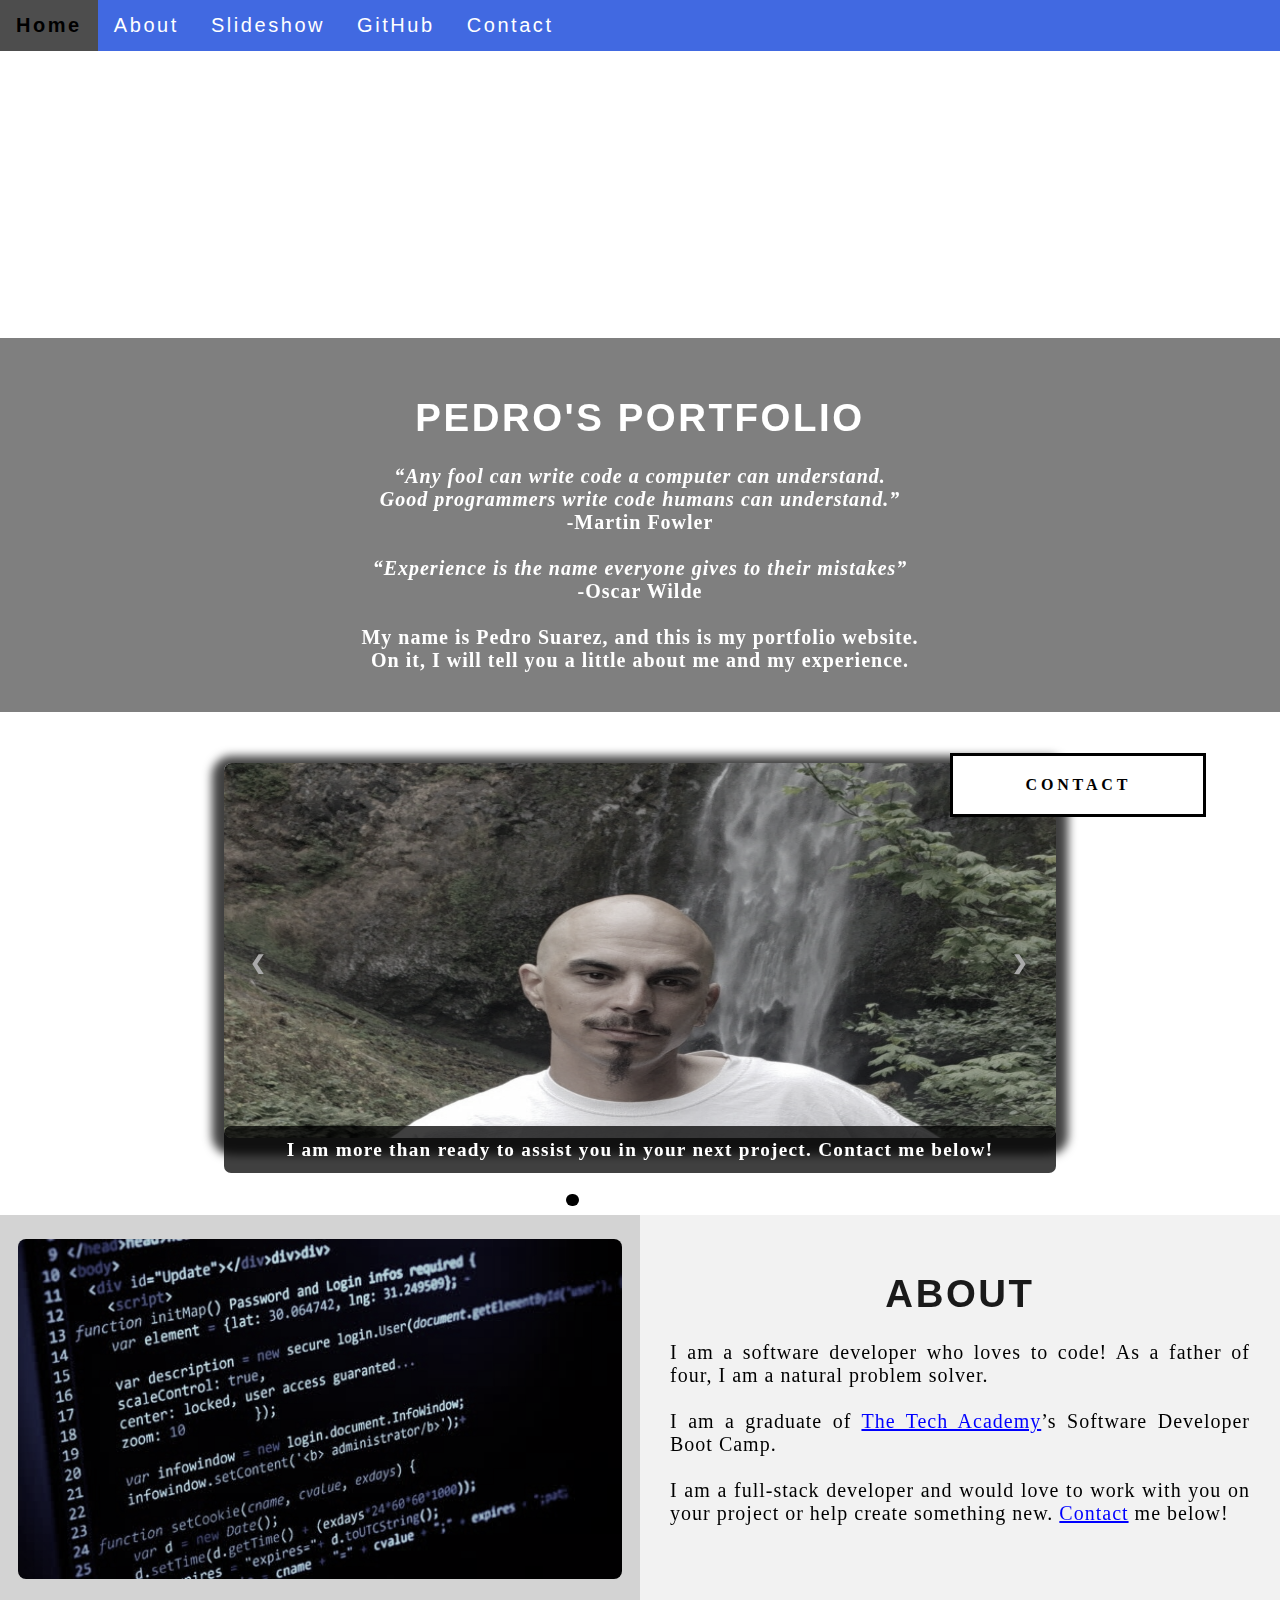
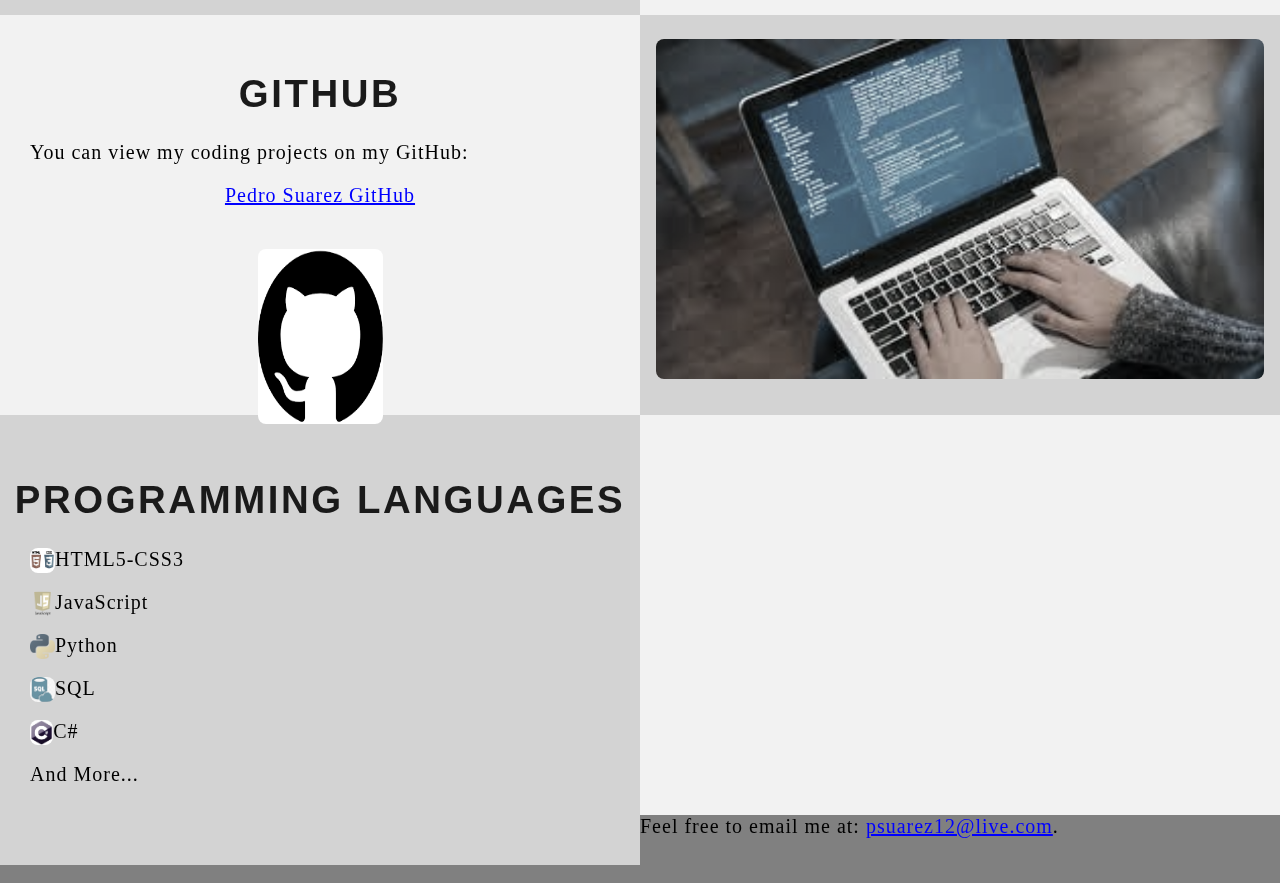
==== index.html @ dc4a6ffa "add JS to portfolio" ====
<!DOCTYPE html>

<head>
  <meta charset="utf-8">
  <title>Pedro Suarez</title>
  <meta name="Pedro Suarez">
  <link rel="stylesheet" type="text/css" href="./css/portfolio.css">
  <script src="./js/portfolio.js"></script>
  <script src="https://ajax.googleapis.com/ajax/libs/jquery/3.4.0/jquery.min.js"></script>
</head>

<body class="Background">

  <script>
    document.body.className += ' fade-out';
    $(function () {
      $('body').removeClass('fade-out');
    }
    );

  </script>

  <!-- Navbar -->
  <div class="navbar">
    <a class="active" href="#home">Home</a>
    <a href="#about" onclick="ready()">About</a>
    <a href="#slideShow">Slideshow</a>
    <a href="#github">GitHub</a>
    <a onclick="openForm()" href="#contact">Contact</a>
  </div>
  <!-- End Navbar -->

  <div class="btn cancel" onclick="closeForm()">
    <br>
    <br>

    <!-- Top of page video -->
    <div id="home">
      <video autoplay muted loop id="Matrix_letter_rain">
        <source src="./video/code.mov" type="video/mp4">
        Your browser does not support HTML5 video.
      </video>
    </div>

    <div class="Video_overlay_text">
      <h1 style="color:white;">Pedro's Portfolio</h1>
      <p>
        <strong>
          <center>
            <q>Any fool can write code a computer can understand.
              <br>Good programmers write code humans can understand.</q>
            <br>-Martin Fowler<br>
            <br>
            <q>Experience is the name everyone gives to their mistakes</q>
            <br>-Oscar Wilde<br>
            <br>
            My name is Pedro Suarez, and this is my portfolio website. <br>
            On it, I will tell you a little about me and my experience.<br>
          </center>
        </strong>
      </p>
    </div>

    <!-- Slideshow -->
    <div id="slideShow">
      <div id="Slideshow_Background">
        <div id="Slideshow_Container">

          <div class="mySlides fade">
            <div class="Slide_Number">1 / 6</div>
            <img class="Slide_Show_Images" src="./img/me.jpg" style="width:100%">
            <div class="text">I am more than ready to assist you in your next project. Contact me below!</div>
          </div>

          <div class="mySlides fade">
            <div class="Slide_Number">2 / 6</div>
            <img class="Slide_Show_Images" src="./img/full-stack.jpg" style="width:75%">
            <div class="text">I am a full-stack software developer,<br> trained in:<br>HTML, CSS, JavaScript,
              <br>SQL, Python, C#, and more...</div>
          </div>

          <div class="mySlides fade">
            <div class="Slide_Number">3 / 6</div>
            <img class="Slide_Show_Images" src="./img/jquery.jpeg" style="width:75%">
            <div class="text">JQuery</div>
          </div>

          <div class="mySlides fade">
            <div class="Slide_Number">4 / 6</div>
            <img class="Slide_Show_Images" src="./img/winning.jpg" style="width:75%">
            <div class="text">Feeling it</div>
          </div>

          <div class="mySlides fade">
            <div class="Slide_Number">5 / 6</div>
            <img class="Slide_Show_Images" src="./img/man_smashing_laptop.jpg" style="width:75%">
            <div class="text">This is what happens after you spend hours getting a program to work...<br>
              Only to find out it was a missing semicolon the whole time....</div>
          </div>

          <div class="mySlides fade">
            <div class="Slide_Number">6 / 6</div>
            <img class="Slide_Show_Images" src="./img/funny.jpeg" style="width:75%">
            <div class="text">
              <a onclick="openForm()" href="#Contact" style="color:white;">The lighter side of things.</a>
            </div>
          </div>

          <a class="Previous" onclick="plusSlides(-1)">&#10094;</a>
          <a class="Next" onclick="plusSlides(1)">&#10095;</a>

        </div>
        <br>

        <div style="text-align:center">

          <span class="dot" onclick="currentSlide(1)"></span>
          <span class="dot" onclick="currentSlide(2)"></span>
          <span class="dot" onclick="currentSlide(3)"></span>
          <span class="dot" onclick="currentSlide(4)"></span>
          <span class="dot" onclick="currentSlide(5)"></span>
          <span class="dot" onclick="currentSlide(6)"></span>

        </div>
      </div>
    </div>
    <!-- End slideshow-->

    <!-- script for slides -->
    <script>
      var slideIndex = 1;
      showSlides(slideIndex);
      function plusSlides(n) {
        showSlides(slideIndex += n);
      }
      function currentSlide(n) {
        showSlides(slideIndex = n);
      }
      function showSlides(n) {
        var i;
        var slides = document.getElementsByClassName("mySlides");
        var dots = document.getElementsByClassName("dot");
        if (n > slides.length) { slideIndex = 1 }
        if (n < 1) { slideIndex = slides.length }
        for (i = 0; i < slides.length; i++) {
          slides[i].style.display = "none";
        }
        for (i = 0; i < dots.length; i++) {
          dots[i].className = dots[i].className.replace(" active", "");
        }
        slides[slideIndex - 1].style.display = "block";
        dots[slideIndex - 1].className += " active";
      }
    </script>
    <!-- End script for slides -->

    <!-- About Left column -->
    <div class="Row" id="about">
      <div class="Column_2">
        <img src="./img/html_code.jpg" alt="Computer code">
      </div>

      <!-- Right column Info -->
      <div class="Column_1">
        <h1>About</h2>
          <p>I am a software developer who loves to code! As a father of four,
            I am a natural problem solver.
            <br><br>I am a graduate of <a href="https://www.learncodinganywhere.com" target="_blank">The Tech
              Academy</a>’s
            Software Developer Boot Camp.<br><br>I am a full-stack developer and would
            love to work with you on your project or help create something new.
            <a href="#Contact">Contact</a> me below!</p>
      </div>
    </div>
    <!-- End about -->


    <!-- GitHub Left column -->
    <div class="Row" id="github">
      <div class="Column_1">
        <h1 class="git">GitHub</h1>
        <p class="git">You can view my coding projects on my GitHub:<br>
          <center><a class="git" href="https://github.com/lilrob33" target="_blank">Pedro Suarez GitHub</a></center>
        </p class="git">
        <br>
        <img class="logo" src="./img/github.png" alt="GitHub Logo">
      </div>

      <!-- Right column -->

      <div class="Column_2">
        <img src="./img/computer.jpeg" alt="Laptop">
      </div>
    </div>
    <!-- End github -->
  </div>

  <!-- Icons -->
  <div class="Row">
    <div class="Column_3">
      <h1>Programming Languages</h1>
      <p>HTML5-CSS3<img class="icon" src="./icon/html-css.png"></p>
      <p>JavaScript<img class="icon" src="./icon/js.png"></p>
      <p>Python<img class="icon" src="./icon/python.png"></p>
      <p>SQL<img class="icon" src="./icon/sql.jpg"></p>
      <p>C#<img class="icon" src="./icon/c.jpeg"></p>
      <p>And More...</p>
    </div>
    <!-- End Icons -->

    <!-- Contact -->
    <div class="Column_1" id="contact">
      <button onclick="openForm()" class="Pop_Up_Button"> CONTACT </button>
      <div class="form-popup" id="myForm">
        <form action="https://formspree.io/xyyeelrg" method="POST" class="form-container">
          <h1>Contact</h1>
          <form action="" method="get" enctype="text/plain">
            <label>Name:</label>
            <input type="text" placeholder="Name">
            <label>Email:</label>
            <input type="text" id="Email" name="Email" placeholder="Email address">
            <label>Message:</label>
            <input type="text" id="Message" name="Message" placeholder="Message">
            <input type="submit" class="btn" value="SUBMIT">
            <button type="button" class="btn cancel" onclick="closeForm()">CLOSE</button>
          </form>
      </div>
    </div>
    <!-- End contact -->

    <!-- Footer -->
    <footer>
      <p>Feel free to email me at: <a href="mailto:psuarez12@live.com">
          psuarez12@live.com</a>.</p>
    </footer>

    </html>
---- css/portfolio.css ----
/* scroll for the page */
html {
	scroll-behavior: smooth;
  }

  /* Body */
body {
	margin: 0%;
	opacity: 1;
    transition: 3s opacity;
	letter-spacing: .2vw;
	font-family: Avant Garde, Helvetica; 
	font-size: 1.5vw;
}

/* Navbar */
.navbar {
	overflow: hidden;
	background-color: royalblue;
	position: fixed; 
	top: 0;
	width: 100%;
	z-index: 1;
	-webkit-animation: moveNav 5s;
    animation: moveNav 5s;
}

/* Navbar text */
.navbar a {
	float: left;
	display: block;
	color: white;
	padding: 14px 16px; 
	text-decoration: none;
	font-family: 'Franklin Gothic Medium', 'Arial Narrow', Arial, sans-serif;
	font-size: 20px;
	text-align: center;
	position: relative;
	-webkit-animation: movenavText 5.75s;
    animation: movenavText 5.75s;
	letter-spacing: .2vw;
}

/* Navbar animation */
@keyframes moveNav {
	from {left: -100vw;}
	to {left: 0vw;}
  }
  
  @keyframes movenavText {
	from {top: -100vw;}
	to {top: 0vw;}
  }
  
  @keyframes movevideoText {
	from {top: -100vw;}
	to {top: 0px;}
  }

/* Navbar hover effect */
.navbar a:hover {
	background-color: #4d4d4d;
	color: black;
	font-weight: bold;
	-webkit-transition-duration: 1s; 
  transition-duration: 1s;
}

/* Navbar home button */
.Navbar a.active {
	background-color: darkgray;
  }
  
/* Video */
#Matrix_letter_rain {
	position: fixed;
	right: 0;
	bottom: 0; 
	min-width: 100%; 
	z-index: -1;
}

/* Text over the video */ 
.Video_overlay_text { 
	background: rgba(0, 0, 0, 0.5);
	color: white; 
	width: 100%;
	padding: 20px;
	margin-top: 23%;
	-webkit-animation: moveNav 4s;
    animation: movevideoText 4s;
}

/* Slideshow section / container */
#Slideshow_Container {
	width: 65%;
	height: auto;
	padding-top: 4%;
	position: relative;
	margin: auto;
  }
  
  /* Images contained within slideshow */
  .Slide_Show_Images {
	vertical-align: middle;
	height: 375px;
	box-shadow: 0px 5px 10px 12px rgba(0, 0, 0, .75);
	width: auto;
	margin-bottom: 30px;
  }
  
  /* Next and previous buttons */
  .Previous, .Next {
	cursor: pointer;
	position: absolute;
	top: 50%;
	width: auto;
	padding: 2vw;
	margin-top: -0vw;
	color: darkgray;
	font-weight: bold;
	font-size: 1.5vw;
	border-radius: 0 3px 3px 0;
	user-select: none;
	transition: 0.6s ease;
  }
  
  /* Positioning the right-hand next button */
  .Next {
	right: 0;
	border-radius: 3px 0 0 3px;
  }
  
  /* Hover effect on slide show buttons */
  .Previous:hover, .Next:hover {
	background-color: rgba(0,0,0,0.8);
	color: white;
  }

  /* Slideshow text */
  .text {
	color: white;
	padding: 1vw;
	position: absolute;
	bottom: -35px;
	width: 100%;
	text-align: center;
	font-family: Perpetua, Rockwell Extra Bold;
	letter-spacing: .1vw; 
	font-size: 1.5vw;
	background-color: rgba(0,0,0,0.75);
	font-weight: bold;
	border-radius: 7px 7px 7px 7px;
  }
  
  /* Number text */
  .Slide_Number {
	color: white;
	position: absolute;
	top: 0;
	font-family: Perpetua, Rockwell Extra Bold;
	letter-spacing: .1vw; 
	font-size: 1.5vw;
	font-weight: bold;
	display: none;
	}
  
  /* The dots under the slideshow */
  .dot {
	cursor: pointer;
	height: 1vw;
	width: 1vw;
	margin: .25vw;
	background-color: white;
	border-radius: 50%;
	display: inline-block;
	transition: background-color 0.6s ease;
	position: relative;
	z-index: 1;
  }
  
  /* Hover effect for slideshow dots */ 
  .active, .dot:hover {
	background-color: black;
  }
  
  /* Fading animation for slideshow */
  .fade {
	-webkit-animation-name: fade;
	-webkit-animation-duration: 1.5s;
	animation-name: fade;
	animation-duration: 1.5s;  
  }

* { 
	box-sizing: border-box;
}

.Column_1 {
	float: left;  
	width: 50%;
	padding: 10px; 
	padding-top: 3%;
	height: 400px;
	background-color: #f2f2f2; 
}

.Column_2 {
	float: left;
	width: 50%;
	padding: 10px;
	padding-top: 1.9%;
	height: 400px;
	background-color: lightgray;
}

.Column_3 {
	float: left;
	width: 50%;
	padding: 10px;
	padding-top: 3.5%;
	height: 450px;
	background-color: lightgray;
}

.Row:after { 
	content: "";
	display: table;
	clear: both;
}

/* Heading 1 elements */
h1 {
	text-transform: uppercase;
	font-family: 'Franklin Gothic Medium', 'Arial Narrow', Arial, sans-serif;
	text-align: center;
	margin-top: 3%;
	color: #1a1a1a;
}

/* Paragraph elements */
p {
	font-family: Perpetua, Rockwell Extra Bold;
	text-align: justify;
	letter-spacing: 1px;
	font-size: 20px;
	padding-left: 20px;
	padding-right: 20px;
}

/* Center align */
center {
	font-family: Perpetua, Rockwell Extra Bold;
	text-align: center;
	letter-spacing: 1px;
	font-size: 20px;
	padding-left: 20px;
	padding-right: 20px;
}

/* Anchor elements */
a {
	color: blue;
}

/* Quotation elements */
q {
	font-style: italic;
	font-weight: bold;
}

/* Image elements */
img {
	filter: grayscale(75%);
    border-radius: 8px;
    max-width: 100%; 
    height: 340px; 
	margin-left: auto;
    margin-right: auto;
	display: block;
}

/* Logo Elements */
.logo {
    border-radius: 8px;
    width: 125px;
    height: 175px;
}

/* Icon elements */
.icon {
    float: left;
    border-radius: 8px;
    max-width: 25px;
    max-height: 25px;
}

/* Contact form */
input[type=text] { 
	width: 100%;
	padding: 12px;
    border: 1px solid #ccc;
    border-radius: 4px; 
    box-sizing: border-box;
    margin-top: 6px;
    margin-bottom: 16px;
    resize: vertical;
    font-family: Perpetua, Rockwell Extra Bold; 
}

/* Submit button */
input[type=submit] {
	background-color: black;
	color: white;
	font-weight: bold;
	padding: 12px 20px;
	border: none;
	border-radius: 4px;
	cursor: pointer;
	display: block;
	margin-left: auto;
	margin-right: auto; 
	font-family: Perpetua, Rockwell Extra Bold;
}

/* Hover effect for submit button */
input[type=submit]:hover {
	background-color: white;
	color: black;
	font-weight: bold;
	transform: scale(1.2); 
	transition: transform 1.5s;
}

/* Form elememt */
form { 
	border-radius: 5px; 
	background-color: #f2f2f2;
	padding: 20px;
	font-family: "Trebuchet MS", Optima;
}

/* Center align element hover effect */
center:hover {
	transition: transform 2s;
	transform: scale(1.2);
}

/* Paragraph element hover effect */
p:hover {
	color: #00004d;	
    transition: transform 1s;
	transform: scale(1.05);
}

/* Heading 1 element hover effect */
h1:hover {
	color: black;
	font-weight: normal;
}

/* Image element hover effects */
img:hover {
	filter: grayscale(5%);
    transition: transform 1s;
	transform: scale(1.1);
}

@keyframes movePopup {
	from {right: -40vw;}
	to {bottom: 6.5vw;}
  }
  
  /* Button used to open the contact form */
  .Pop_Up_Button {
	bottom: 6.5vw;
	font-size: 16px;
	right: 5.75vw;
	width: 20vw; 
	height: 5vw; 
	background-color: white;
	color: black;
	border: solid;
	cursor: pointer;
	position: fixed;
	-webkit-animation: movePopup 5s;
	animation: movePopup 5s;
  }
  
  /* The popup form - hidden by default */
  .form-popup {
	border: 3px solid #f0f1f0;
	z-index: 8;
	display: none;
	position: fixed;
	bottom: 30px;
	right: 6px;
  }

  /* Form styling */
.form-container {
	max-width: 49vw;
	padding: 9px;
	background-color: white;
  }

  /* Input fields */
.form-container input[type=text], .form-container input[type=password] {
	width: 100%;
	padding: .93vw;
	margin: .6vw 0 .6vw 0;
	border: none;
	background: Gainsboro;
	font-family: Helvetica, Avant Garde;
	font-size: 1vw; 
  }

  /* Submit button */
.form-container .btn {
	background-color: white;
	color: black;
	border-color: black;
	margin-bottom:1vh;
  }
  
  /* Close button */
  .form-container .cancel {
	background-color: black;
	color: white;
	border-color: gray;
	margin-left: auto;
	margin-right: auto; 
	border-radius: 4px;
  }

  /* Button styling */
button {
	font-family: "Trebuchet MS", Optima; 
	letter-spacing: .3vw; 
	font-size: 1.0vw;
	font-weight: bold;
	padding: 1.5vw 1.5vw;
	border-style: solid;
	cursor: pointer;
	width: 20%;
	height: auto;
  }
  
  /* Hover effect for buttons */
  button:hover, .form-container .btn:hover{
	color: white;
	background-color: black;
	-webkit-transition-duration: 1s; 
	transition-duration: 1s;
	border-style: solid;
	border-color: silver;
  }
  .form-container .cancel:hover{
	color: white;
	background-color: darkred;
	-webkit-transition-duration: 1s; 
	transition-duration: 1s;
	border-style: solid;
	border-color: black;
  }

/* Footer element */
footer {
	padding: 2%;
	background-color: grey;
}
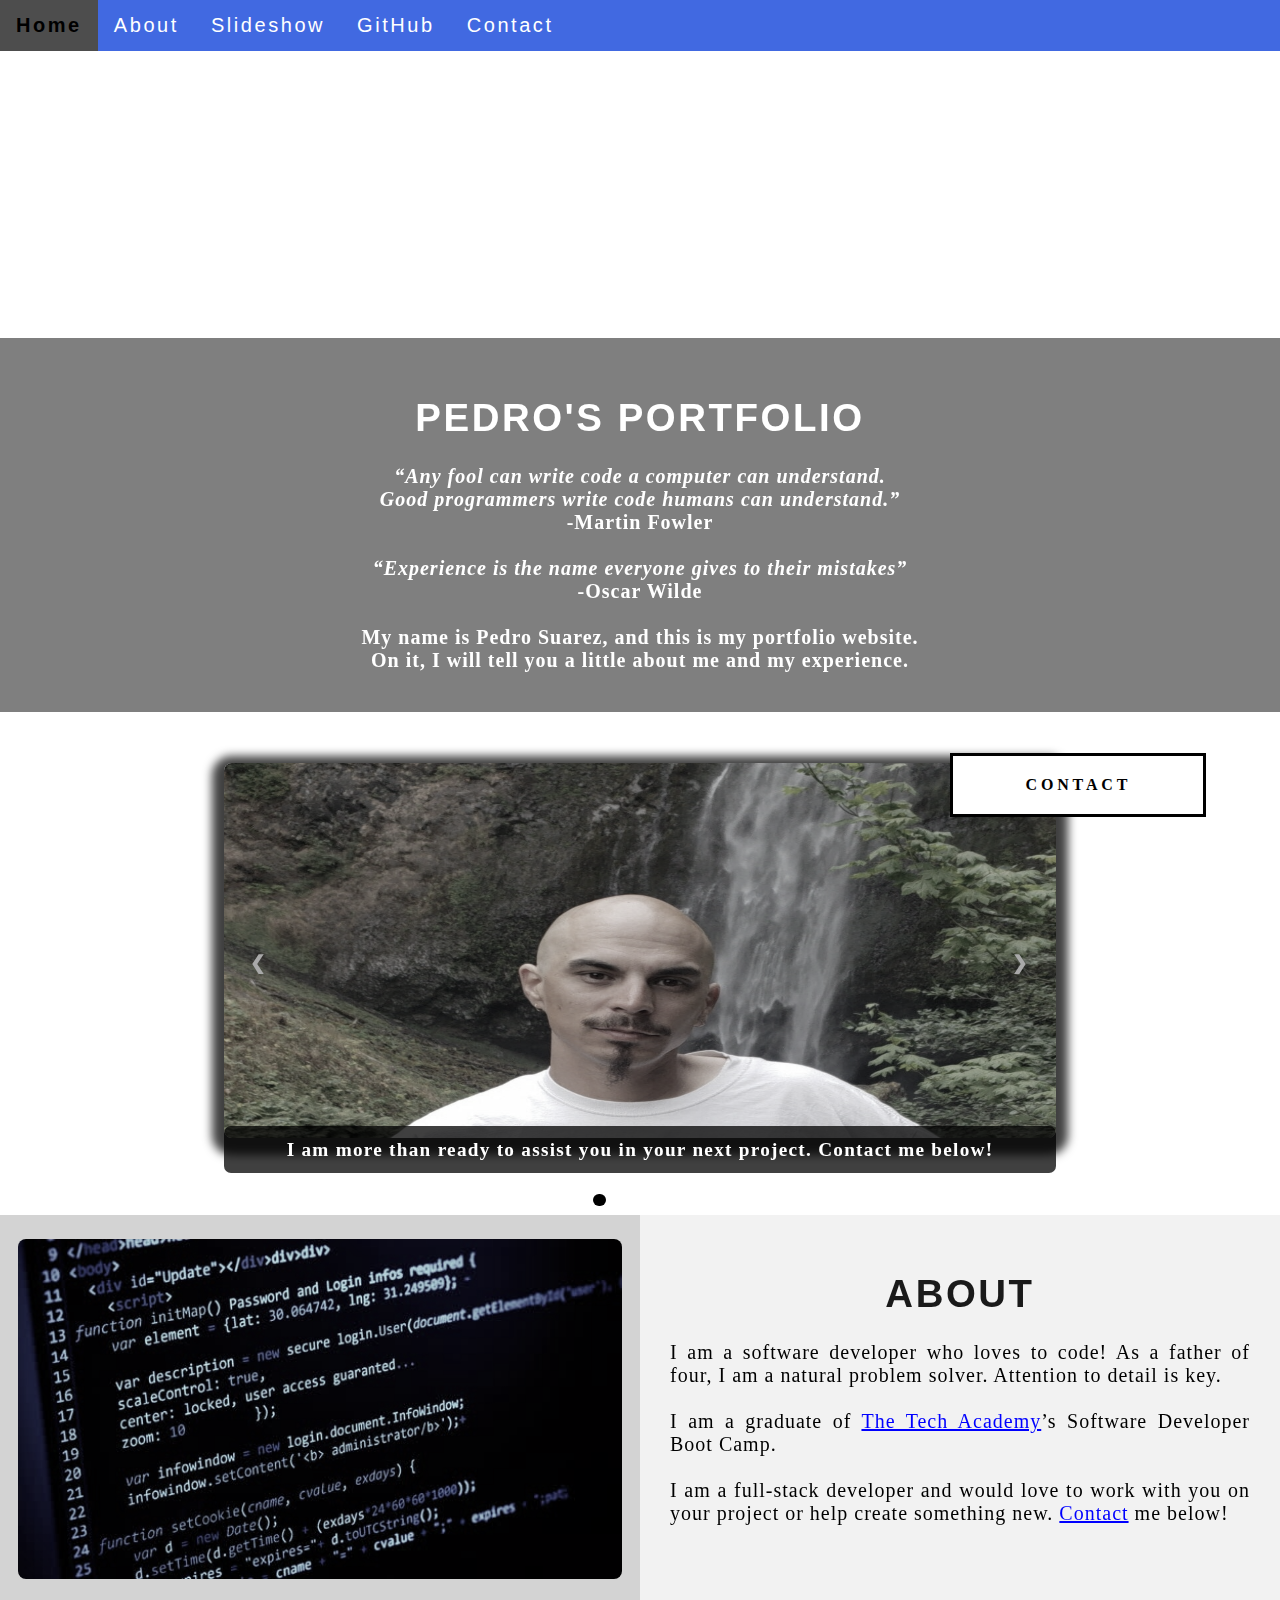
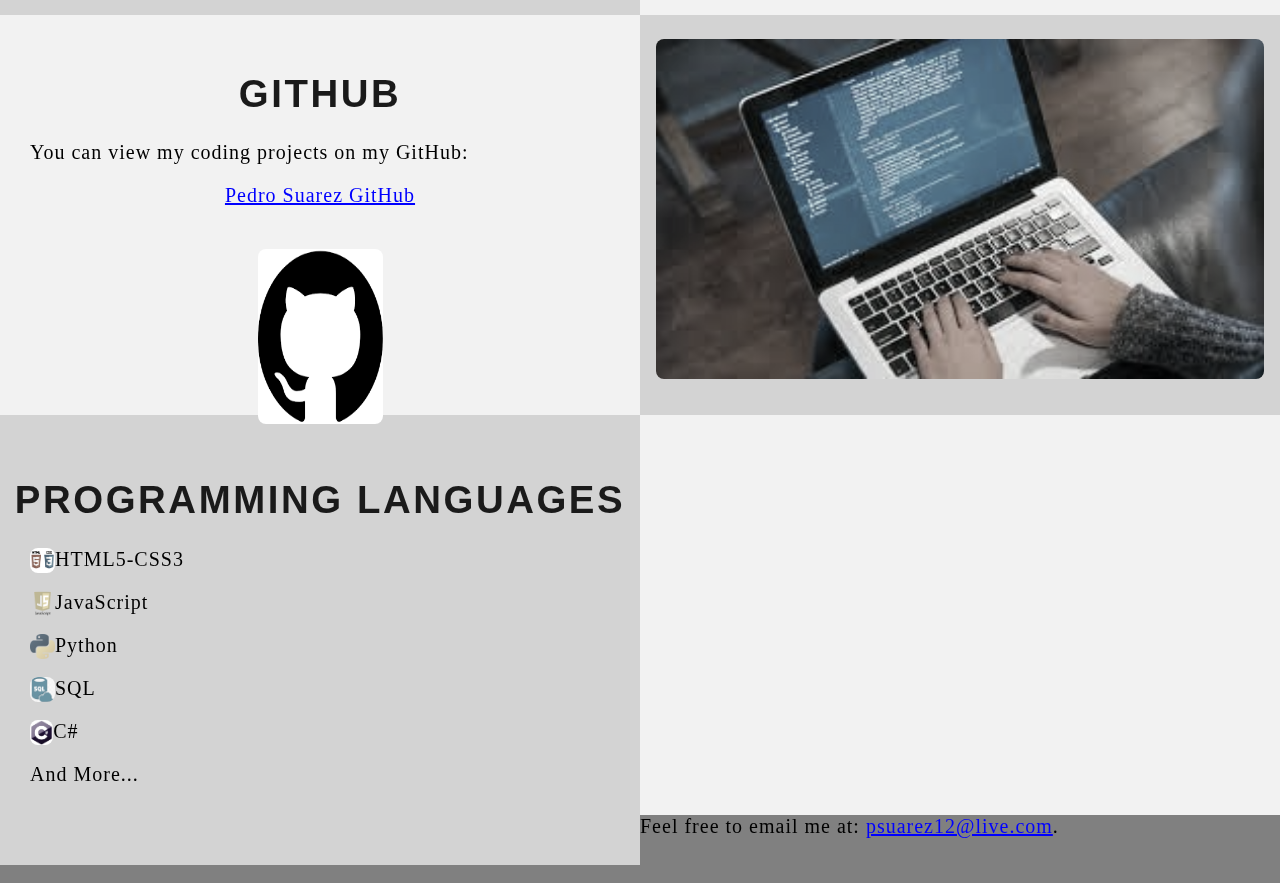
==== commit fe2b2c82: "add text to file change picture" ====
--- a/index.html
+++ b/index.html
@@ -67,43 +67,28 @@
         <div id="Slideshow_Container">
 
           <div class="mySlides fade">
-            <div class="Slide_Number">1 / 6</div>
+            <div class="Slide_Number">1 / 4</div>
             <img class="Slide_Show_Images" src="./img/me.jpg" style="width:100%">
             <div class="text">I am more than ready to assist you in your next project. Contact me below!</div>
           </div>
 
           <div class="mySlides fade">
-            <div class="Slide_Number">2 / 6</div>
+            <div class="Slide_Number">2 / 4</div>
             <img class="Slide_Show_Images" src="./img/full-stack.jpg" style="width:75%">
             <div class="text">I am a full-stack software developer,<br> trained in:<br>HTML, CSS, JavaScript,
               <br>SQL, Python, C#, and more...</div>
           </div>
 
           <div class="mySlides fade">
-            <div class="Slide_Number">3 / 6</div>
+            <div class="Slide_Number">3 / 4</div>
             <img class="Slide_Show_Images" src="./img/jquery.jpeg" style="width:75%">
             <div class="text">JQuery</div>
           </div>
 
           <div class="mySlides fade">
-            <div class="Slide_Number">4 / 6</div>
-            <img class="Slide_Show_Images" src="./img/winning.jpg" style="width:75%">
-            <div class="text">Feeling it</div>
-          </div>
-
-          <div class="mySlides fade">
-            <div class="Slide_Number">5 / 6</div>
-            <img class="Slide_Show_Images" src="./img/man_smashing_laptop.jpg" style="width:75%">
-            <div class="text">This is what happens after you spend hours getting a program to work...<br>
-              Only to find out it was a missing semicolon the whole time....</div>
-          </div>
-
-          <div class="mySlides fade">
-            <div class="Slide_Number">6 / 6</div>
-            <img class="Slide_Show_Images" src="./img/funny.jpeg" style="width:75%">
-            <div class="text">
-              <a onclick="openForm()" href="#Contact" style="color:white;">The lighter side of things.</a>
-            </div>
+            <div class="Slide_Number">4 / 4</div>
+            <img class="Slide_Show_Images" src="./img/logoAzureSql.png" style="width:75%">
+            <div class="text">SQL</div>
           </div>
 
           <a class="Previous" onclick="plusSlides(-1)">&#10094;</a>
@@ -118,8 +103,6 @@
           <span class="dot" onclick="currentSlide(2)"></span>
           <span class="dot" onclick="currentSlide(3)"></span>
           <span class="dot" onclick="currentSlide(4)"></span>
-          <span class="dot" onclick="currentSlide(5)"></span>
-          <span class="dot" onclick="currentSlide(6)"></span>
 
         </div>
       </div>
@@ -164,7 +147,7 @@
       <div class="Column_1">
         <h1>About</h2>
           <p>I am a software developer who loves to code! As a father of four,
-            I am a natural problem solver.
+            I am a natural problem solver. Attention to detail is key.
             <br><br>I am a graduate of <a href="https://www.learncodinganywhere.com" target="_blank">The Tech
               Academy</a>’s
             Software Developer Boot Camp.<br><br>I am a full-stack developer and would
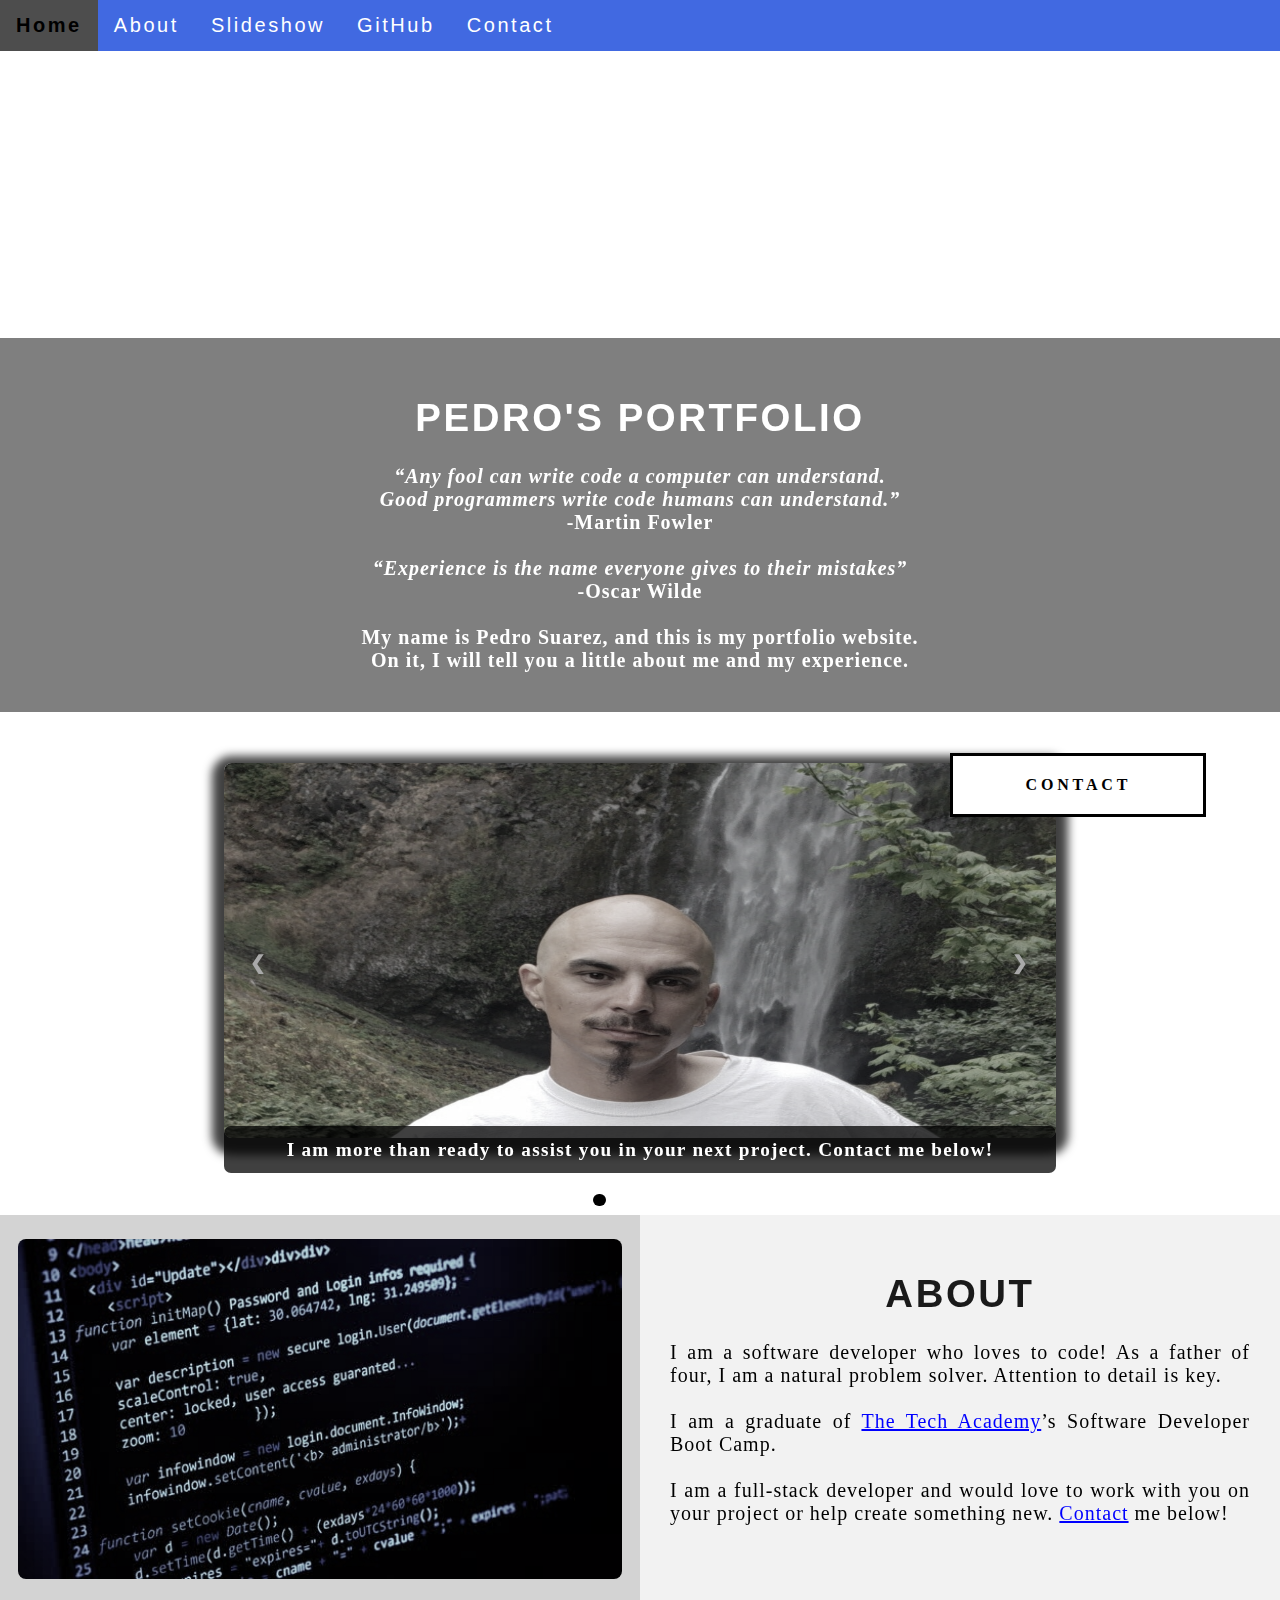
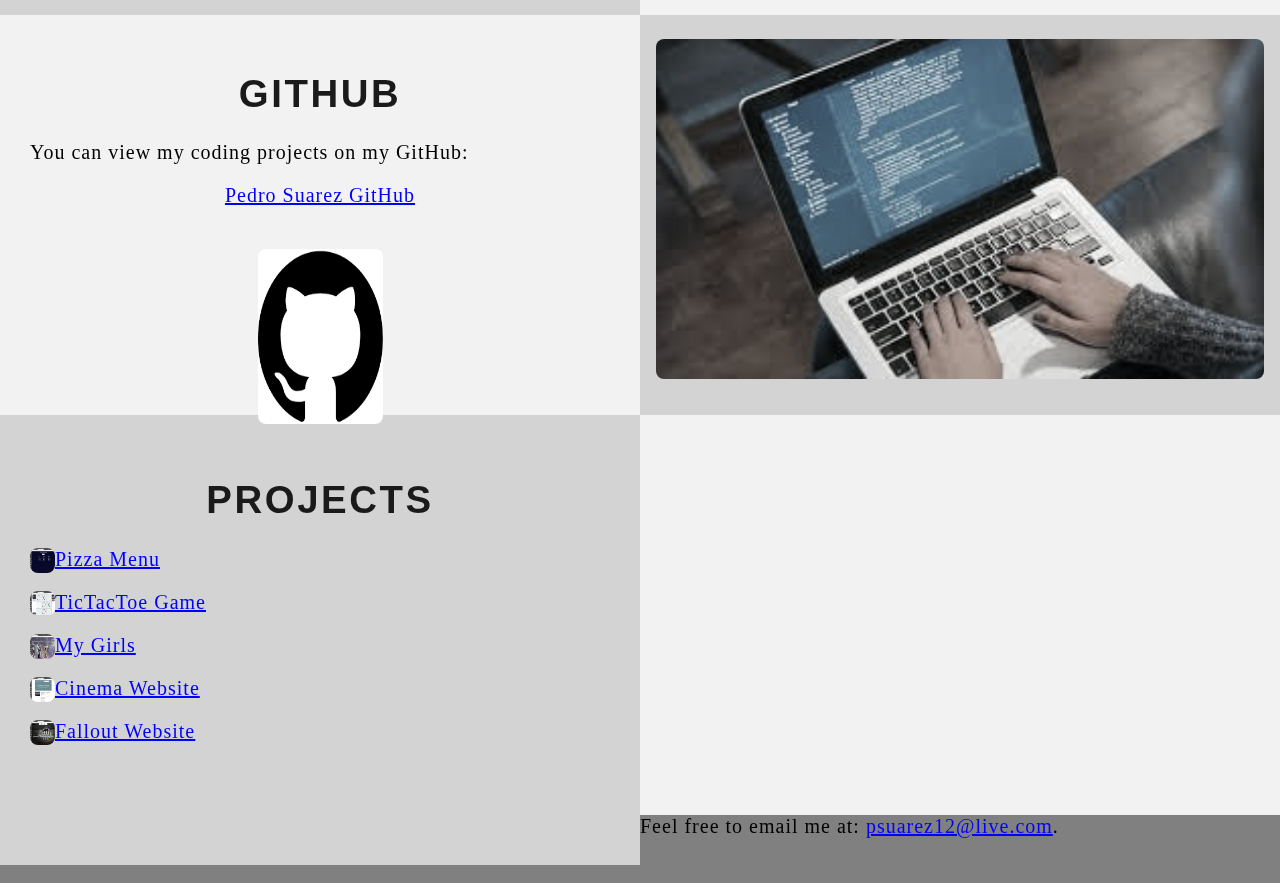
==== commit 4daf08eb: "update porfolio" ====
--- a/index.html
+++ b/index.html
@@ -178,16 +178,15 @@
     <!-- End github -->
   </div>
 
-  <!-- Icons -->
+  <!-- Projects done -->
   <div class="Row">
     <div class="Column_3">
-      <h1>Programming Languages</h1>
-      <p>HTML5-CSS3<img class="icon" src="./icon/html-css.png"></p>
-      <p>JavaScript<img class="icon" src="./icon/js.png"></p>
-      <p>Python<img class="icon" src="./icon/python.png"></p>
-      <p>SQL<img class="icon" src="./icon/sql.jpg"></p>
-      <p>C#<img class="icon" src="./icon/c.jpeg"></p>
-      <p>And More...</p>
+      <h1>Projects</h1>
+      <p><a href="https://github.com/lilrob33/JavaScript_projects/blob/master/pizza.html" target="_blank">Pizza Menu</a><img class="icon" src="./img/pizza.png"></p>
+      <p><a href="https://github.com/lilrob33/JavaScript_projects/blob/master/TicTacToe.html" target="_blank">TicTacToe Game</a><img class="icon" src="./img/tictactoe.png"></p>
+      <p><a href="https://github.com/lilrob33/HTML-and-CSS/blob/master/website/index.html" target="_blank">My Girls</a><img class="icon" src="./img/kids.png"></p>
+      <p><a href="https://github.com/lilrob33/HTML-and-CSS/blob/master/boostrap_4_project/academy_cinemas.html" target="_blank">Cinema Website</a><img class="icon" src="./img/cinema.png"></p>
+      <p><a href="https://github.com/lilrob33/HTML-and-CSS/blob/master/index_fallout.html" target="_blank">Fallout Website</a><img class="icon" src="./img/fallout.png"></p>
     </div>
     <!-- End Icons -->
 
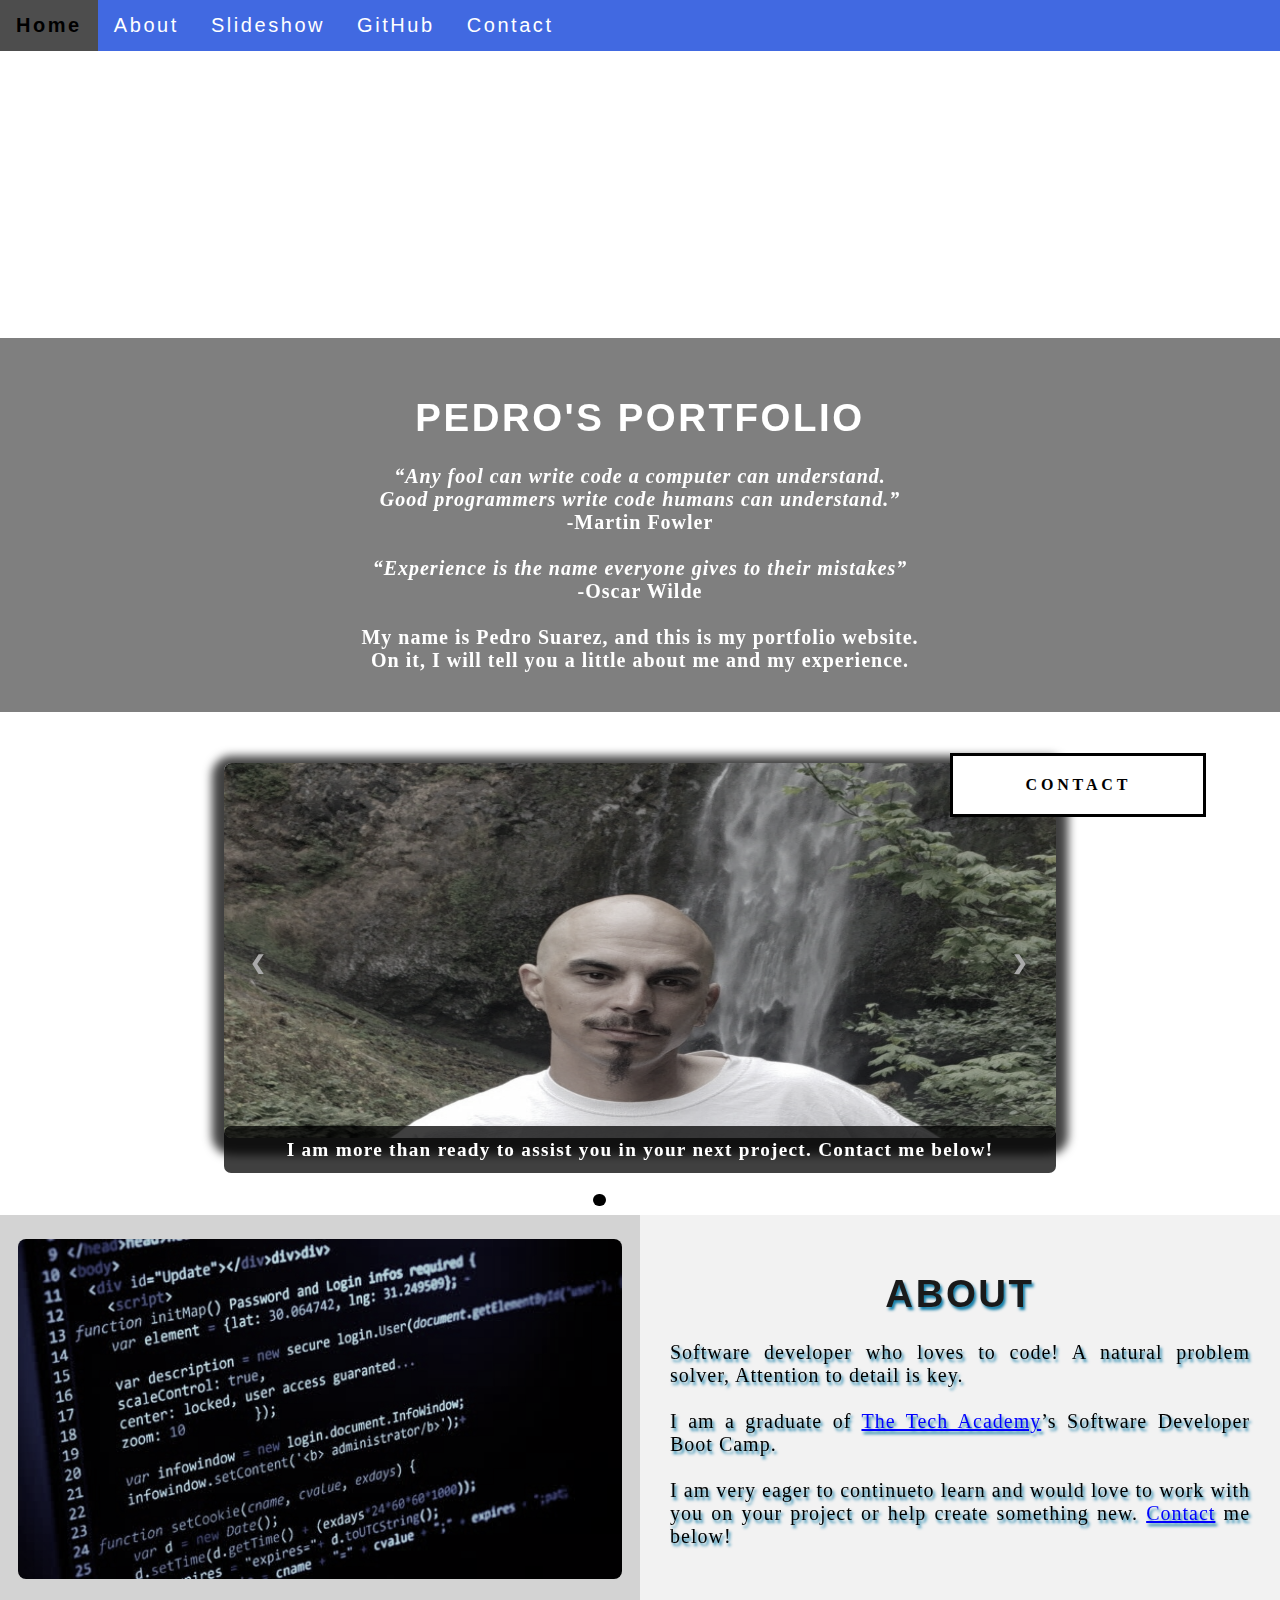
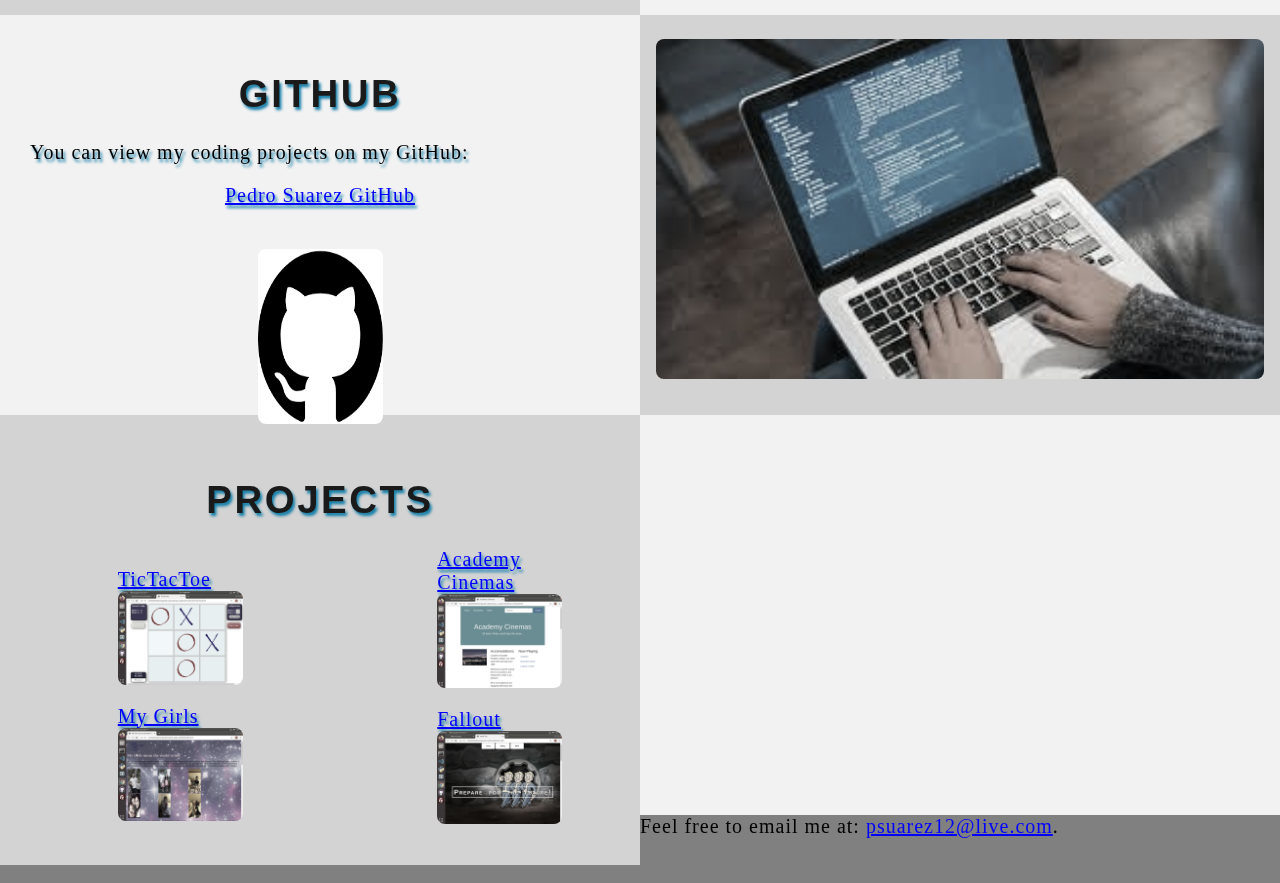
==== commit 5499b875: "Add files via upload" ====
--- a/index.html
+++ b/index.html
@@ -146,11 +146,11 @@
       <!-- Right column Info -->
       <div class="Column_1">
         <h1>About</h2>
-          <p>I am a software developer who loves to code! As a father of four,
-            I am a natural problem solver. Attention to detail is key.
+          <p>Software developer who loves to code!
+            A natural problem solver, Attention to detail is key.
             <br><br>I am a graduate of <a href="https://www.learncodinganywhere.com" target="_blank">The Tech
               Academy</a>’s
-            Software Developer Boot Camp.<br><br>I am a full-stack developer and would
+            Software Developer Boot Camp.<br><br>I am very eager to continueto learn and would
             love to work with you on your project or help create something new.
             <a href="#Contact">Contact</a> me below!</p>
       </div>
@@ -182,11 +182,20 @@
   <div class="Row">
     <div class="Column_3">
       <h1>Projects</h1>
-      <p><a href="https://github.com/lilrob33/JavaScript_projects/blob/master/pizza.html" target="_blank">Pizza Menu</a><img class="icon" src="./img/pizza.png"></p>
-      <p><a href="https://github.com/lilrob33/JavaScript_projects/blob/master/TicTacToe.html" target="_blank">TicTacToe Game</a><img class="icon" src="./img/tictactoe.png"></p>
-      <p><a href="https://github.com/lilrob33/HTML-and-CSS/blob/master/website/index.html" target="_blank">My Girls</a><img class="icon" src="./img/kids.png"></p>
-      <p><a href="https://github.com/lilrob33/HTML-and-CSS/blob/master/boostrap_4_project/academy_cinemas.html" target="_blank">Cinema Website</a><img class="icon" src="./img/cinema.png"></p>
-      <p><a href="https://github.com/lilrob33/HTML-and-CSS/blob/master/index_fallout.html" target="_blank">Fallout Website</a><img class="icon" src="./img/fallout.png"></p>
+      <div class="Column">
+      <div class="icon">
+      <!--<p><a href="https://github.com/lilrob33/JavaScript_projects/blob/master/pizza.html" target="_blank">Pizza Menu</a>
+        <img class="icon" src="./img/pizza.png"></p>-->
+        <p><a href="https://github.com/lilrob33/JavaScript_projects/blob/master/TicTacToe.html" target="_blank">TicTacToe</a>
+        <img class="icon" src="./img/tictactoe.png"></p>
+        <p><a href="https://github.com/lilrob33/HTML-and-CSS/blob/master/website/index.html" target="_blank">My Girls</a>
+        <img class="icon" src="./img/kids.png"></p>
+        <p><a href="https://github.com/lilrob33/HTML-and-CSS/blob/master/boostrap_4_project/academy_cinemas.html" target="_blank">Academy Cinemas</a>
+        <img class="icon" src="./img/cinema.png"></p>
+        <p><a href="https://github.com/lilrob33/HTML-and-CSS/blob/master/index_fallout.html" target="_blank">Fallout</a>
+        <img class="icon" src="./img/fallout.png"></p>
+        </div>
+      </div>
     </div>
     <!-- End Icons -->
 
--- a/css/portfolio.css
+++ b/css/portfolio.css
@@ -196,7 +196,12 @@
 	box-sizing: border-box;
 }
 
+.Column {
+	column-count: 2;
+}
+
 .Column_1 {
+	text-shadow: 2px 3px 3px #117da8;
 	float: left;  
 	width: 50%;
 	padding: 10px; 
@@ -206,6 +211,7 @@
 }
 
 .Column_2 {
+	text-shadow: 2px 3px 3px #117da8;
 	float: left;
 	width: 50%;
 	padding: 10px;
@@ -215,11 +221,13 @@
 }
 
 .Column_3 {
+	text-shadow: 2px 3px 3px #117da8;
 	float: left;
 	width: 50%;
 	padding: 10px;
 	padding-top: 3.5%;
-	height: 450px;
+	min-height: 450px;
+	max-height: 450px;
 	background-color: lightgray;
 }
 
@@ -289,10 +297,15 @@
 
 /* Icon elements */
 .icon {
-    float: left;
     border-radius: 8px;
-    max-width: 25px;
-    max-height: 25px;
+    max-width: 125px;
+	max-height: 125px;
+	text-shadow: 2px 3px 3px #117da8;
+	display: block;
+    margin-left: auto;
+    margin-right: auto;
+	height:100%;
+	column-fill: auto; 
 }
 
 /* Contact form */
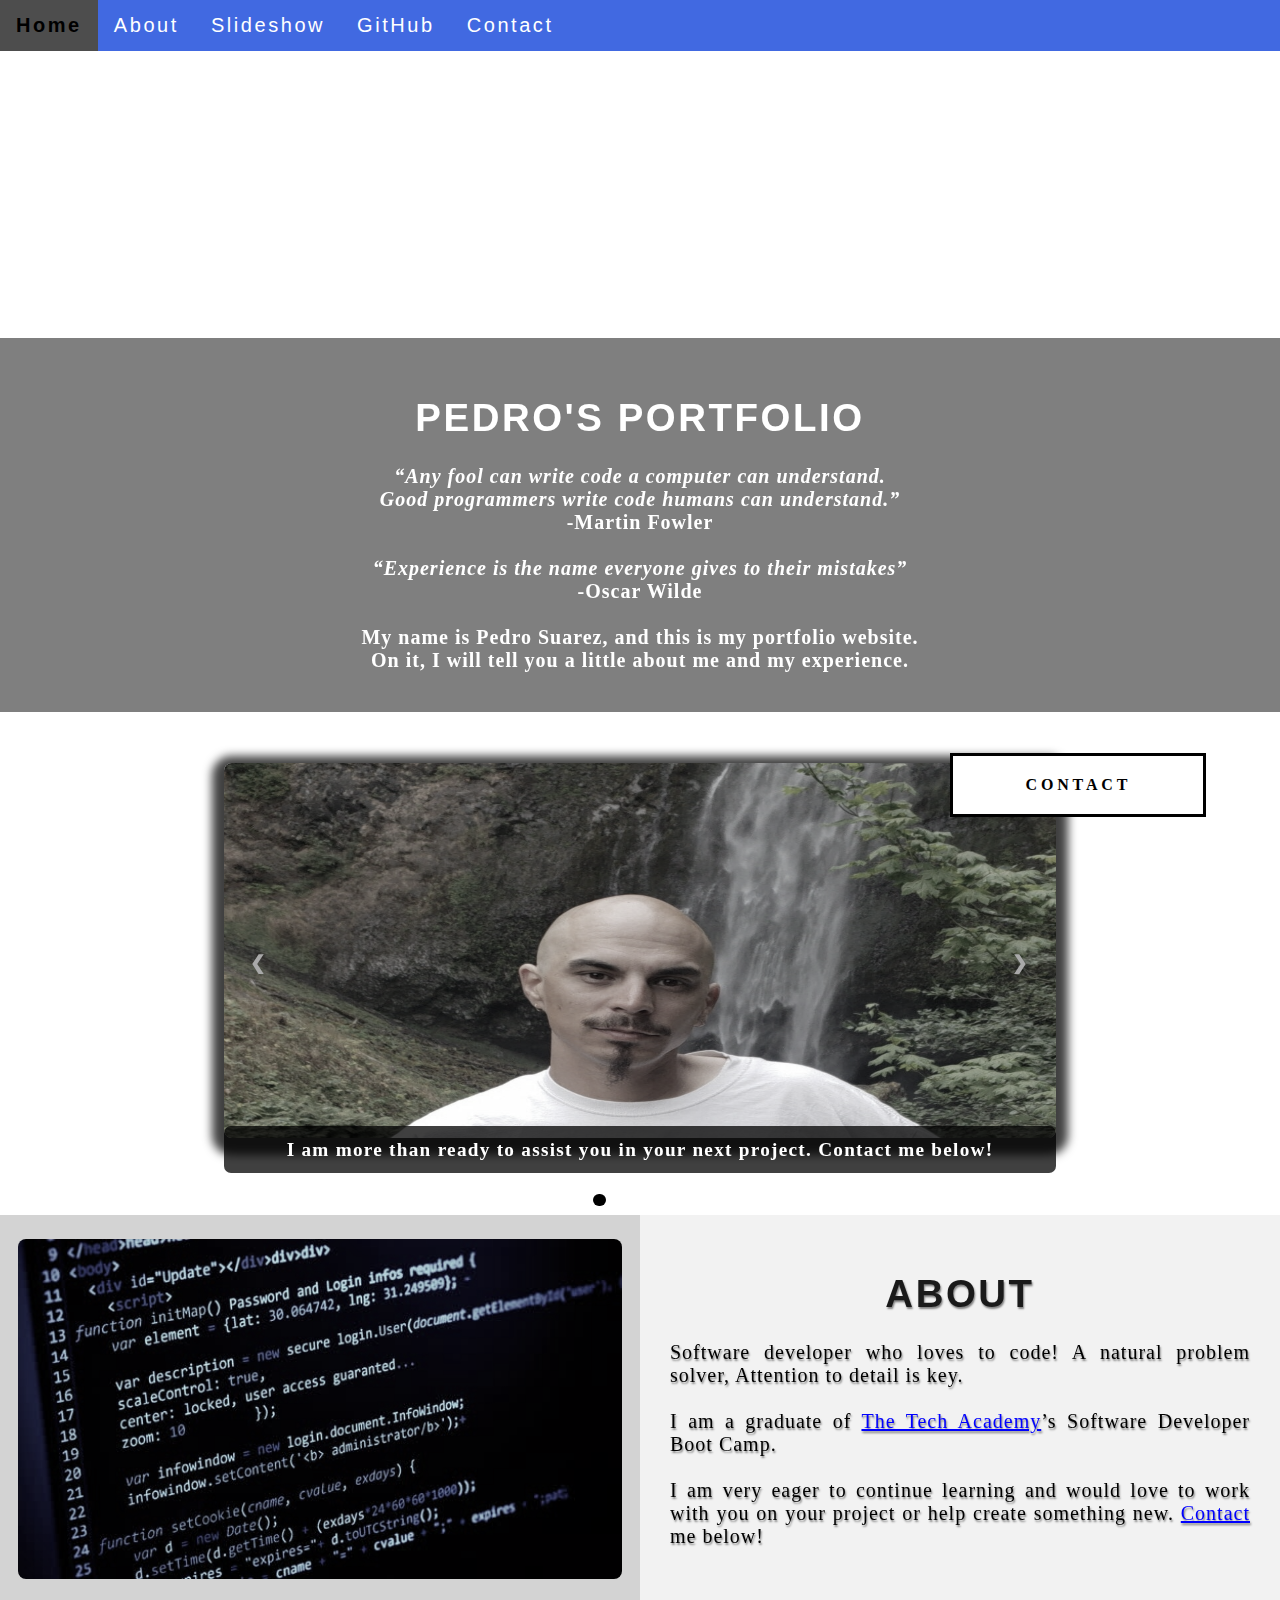
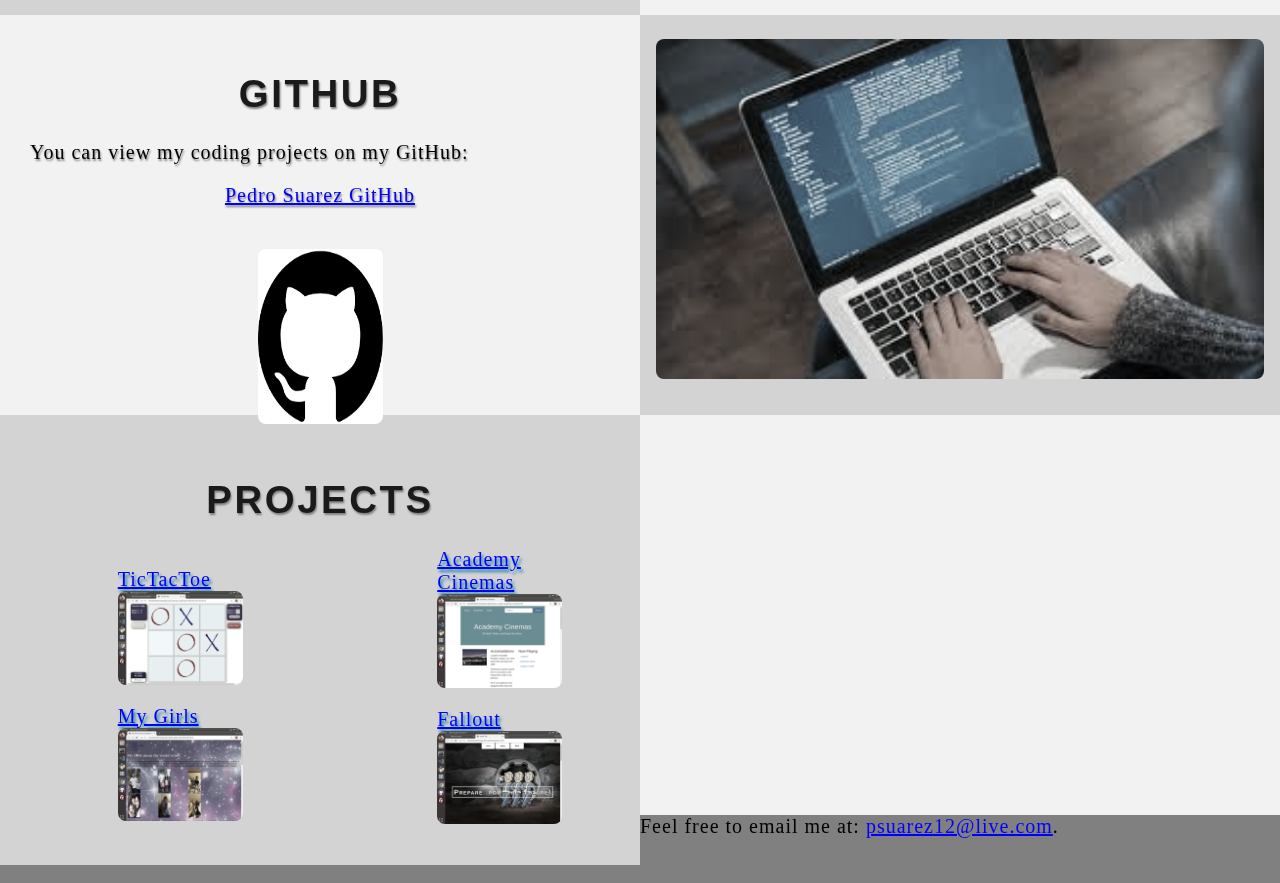
==== commit 1d20a579: "fix typo" ====
--- a/index.html
+++ b/index.html
@@ -150,7 +150,7 @@
             A natural problem solver, Attention to detail is key.
             <br><br>I am a graduate of <a href="https://www.learncodinganywhere.com" target="_blank">The Tech
               Academy</a>’s
-            Software Developer Boot Camp.<br><br>I am very eager to continueto learn and would
+            Software Developer Boot Camp.<br><br>I am very eager to continue learning and would
             love to work with you on your project or help create something new.
             <a href="#Contact">Contact</a> me below!</p>
       </div>
@@ -225,4 +225,4 @@
           psuarez12@live.com</a>.</p>
     </footer>
 
-    </html>+    </html>
--- a/css/portfolio.css
+++ b/css/portfolio.css
@@ -201,7 +201,7 @@
 }
 
 .Column_1 {
-	text-shadow: 2px 3px 3px #117da8;
+	text-shadow: 1px 2px 2px grey;
 	float: left;  
 	width: 50%;
 	padding: 10px; 
@@ -211,7 +211,7 @@
 }
 
 .Column_2 {
-	text-shadow: 2px 3px 3px #117da8;
+	text-shadow: 1px 2px 2px grey;
 	float: left;
 	width: 50%;
 	padding: 10px;
@@ -221,7 +221,7 @@
 }
 
 .Column_3 {
-	text-shadow: 2px 3px 3px #117da8;
+	text-shadow: 1px 2px 2px grey;
 	float: left;
 	width: 50%;
 	padding: 10px;
@@ -481,4 +481,4 @@
 footer {
 	padding: 2%;
 	background-color: grey;
-}+}
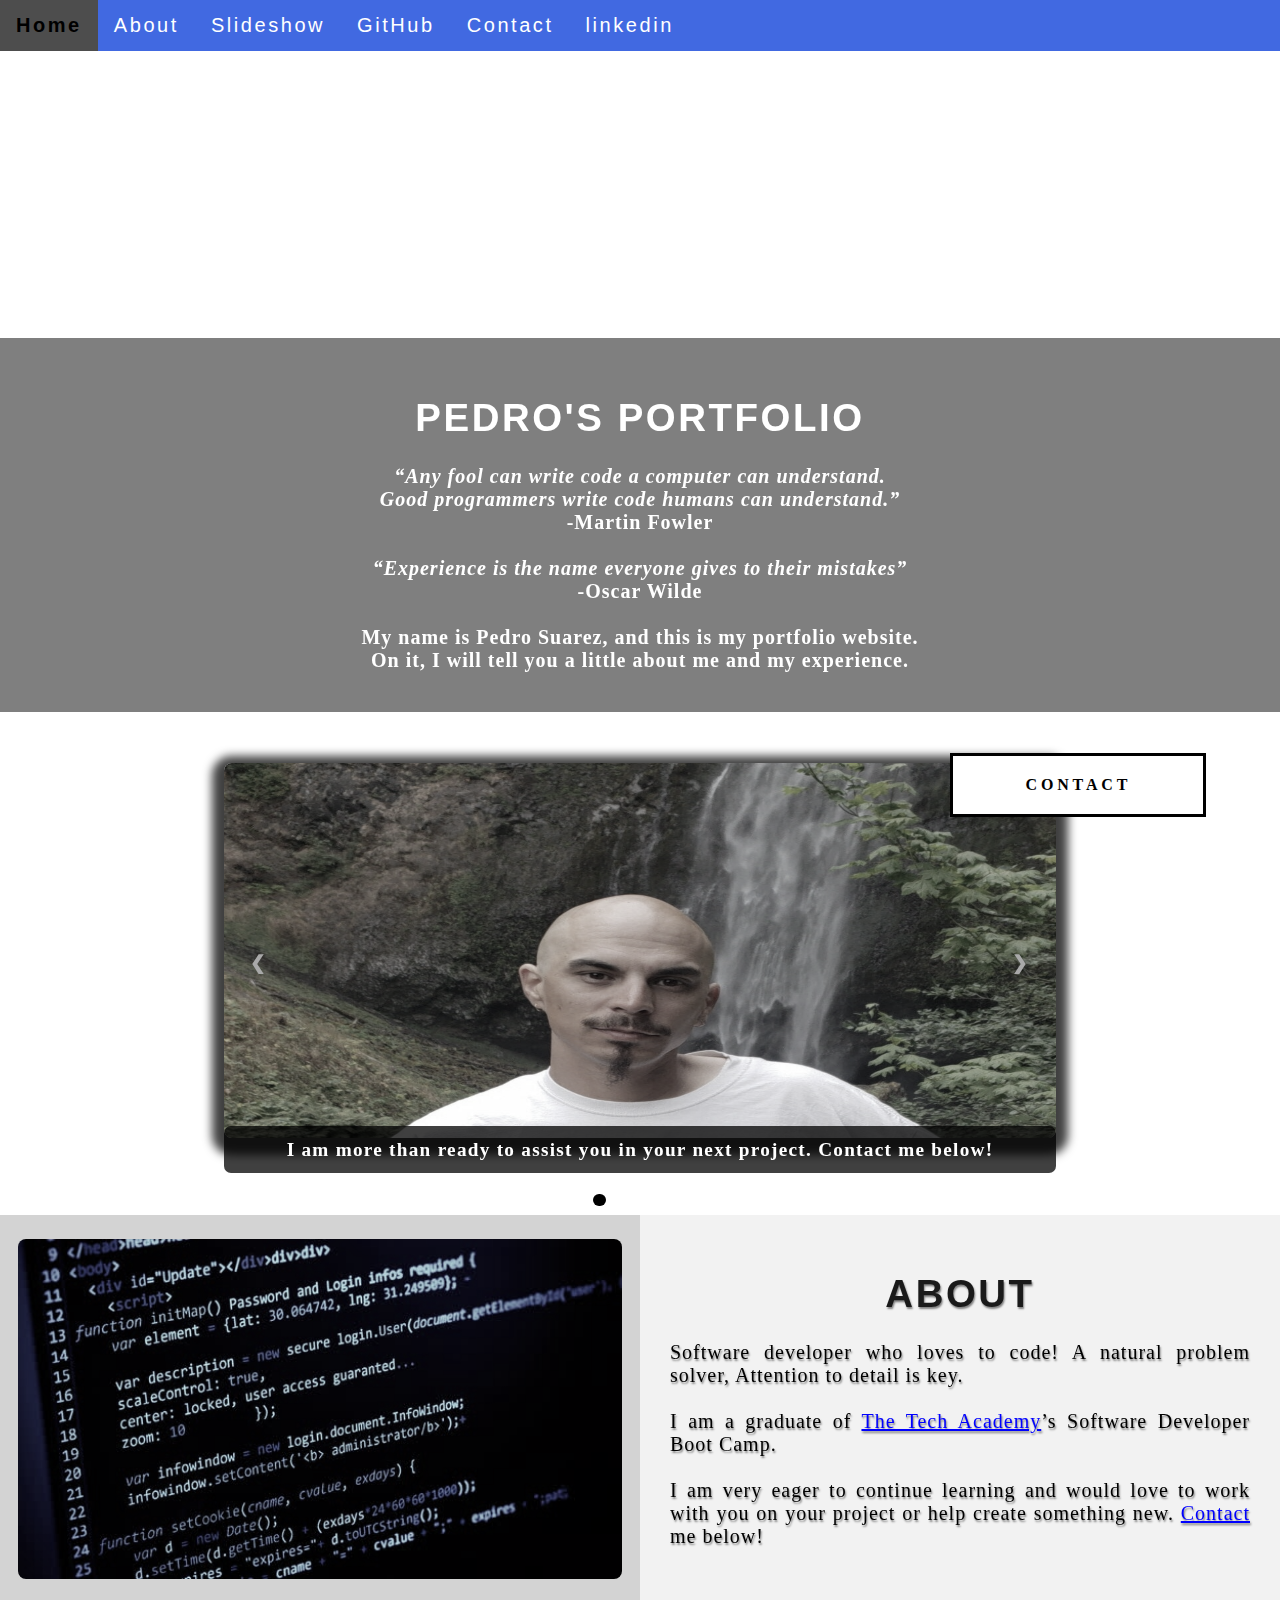
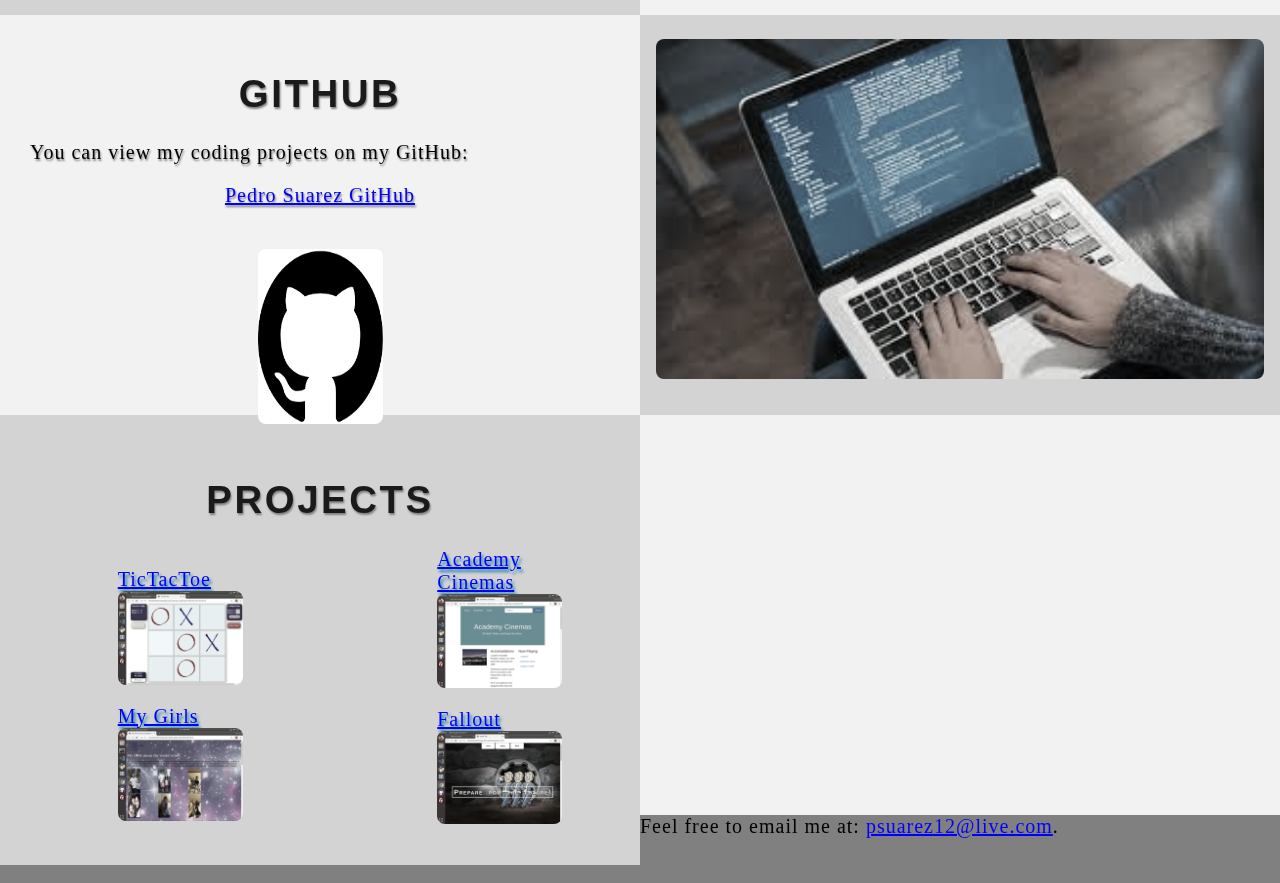
==== commit 5f13eb39: "Add LinkedIn to porfolio" ====
--- a/index.html
+++ b/index.html
@@ -27,6 +27,10 @@
     <a href="#slideShow">Slideshow</a>
     <a href="#github">GitHub</a>
     <a onclick="openForm()" href="#contact">Contact</a>
+    <div class="LI-profile-badge"  data-version="v1" data-size="medium" data-locale="en_US" 
+    data-type="horizontal" data-theme="dark" data-vanity="pedro-suarez-b3485ba1"><a 
+    class="LI-simple-link" href='https://www.linkedin.com/public-profile/settings?trk=d_flagship3_profile_self_view_public_profile&lipi=urn%3Ali%3Apage%3Ad_flagship3_profile_self_edit_top_card%3BEfqhlF3xQ3OWZt2Xlo0V5A%3D%3D'>linkedin</a></div>
+  </div>
   </div>
   <!-- End Navbar -->
 
@@ -186,13 +190,13 @@
       <div class="icon">
       <!--<p><a href="https://github.com/lilrob33/JavaScript_projects/blob/master/pizza.html" target="_blank">Pizza Menu</a>
         <img class="icon" src="./img/pizza.png"></p>-->
-        <p><a href="https://github.com/lilrob33/JavaScript_projects/blob/master/TicTacToe.html" target="_blank">TicTacToe</a>
+        <p><a href="https://lilrob33.github.io/TicTacToe/" target="_blank">TicTacToe</a>
         <img class="icon" src="./img/tictactoe.png"></p>
-        <p><a href="https://github.com/lilrob33/HTML-and-CSS/blob/master/website/index.html" target="_blank">My Girls</a>
+        <p><a href="https://lilrob33.github.io/My-Girls/" target="_blank">My Girls</a>
         <img class="icon" src="./img/kids.png"></p>
-        <p><a href="https://github.com/lilrob33/HTML-and-CSS/blob/master/boostrap_4_project/academy_cinemas.html" target="_blank">Academy Cinemas</a>
+        <p><a href="https://lilrob33.github.io/Academy-Cinimas/" target="_blank">Academy Cinemas</a>
         <img class="icon" src="./img/cinema.png"></p>
-        <p><a href="https://github.com/lilrob33/HTML-and-CSS/blob/master/index_fallout.html" target="_blank">Fallout</a>
+        <p><a href="https://lilrob33.github.io/Fallout/" target="_blank">Fallout</a>
         <img class="icon" src="./img/fallout.png"></p>
         </div>
       </div>
@@ -225,4 +229,4 @@
           psuarez12@live.com</a>.</p>
     </footer>
 
-    </html>
+    </html>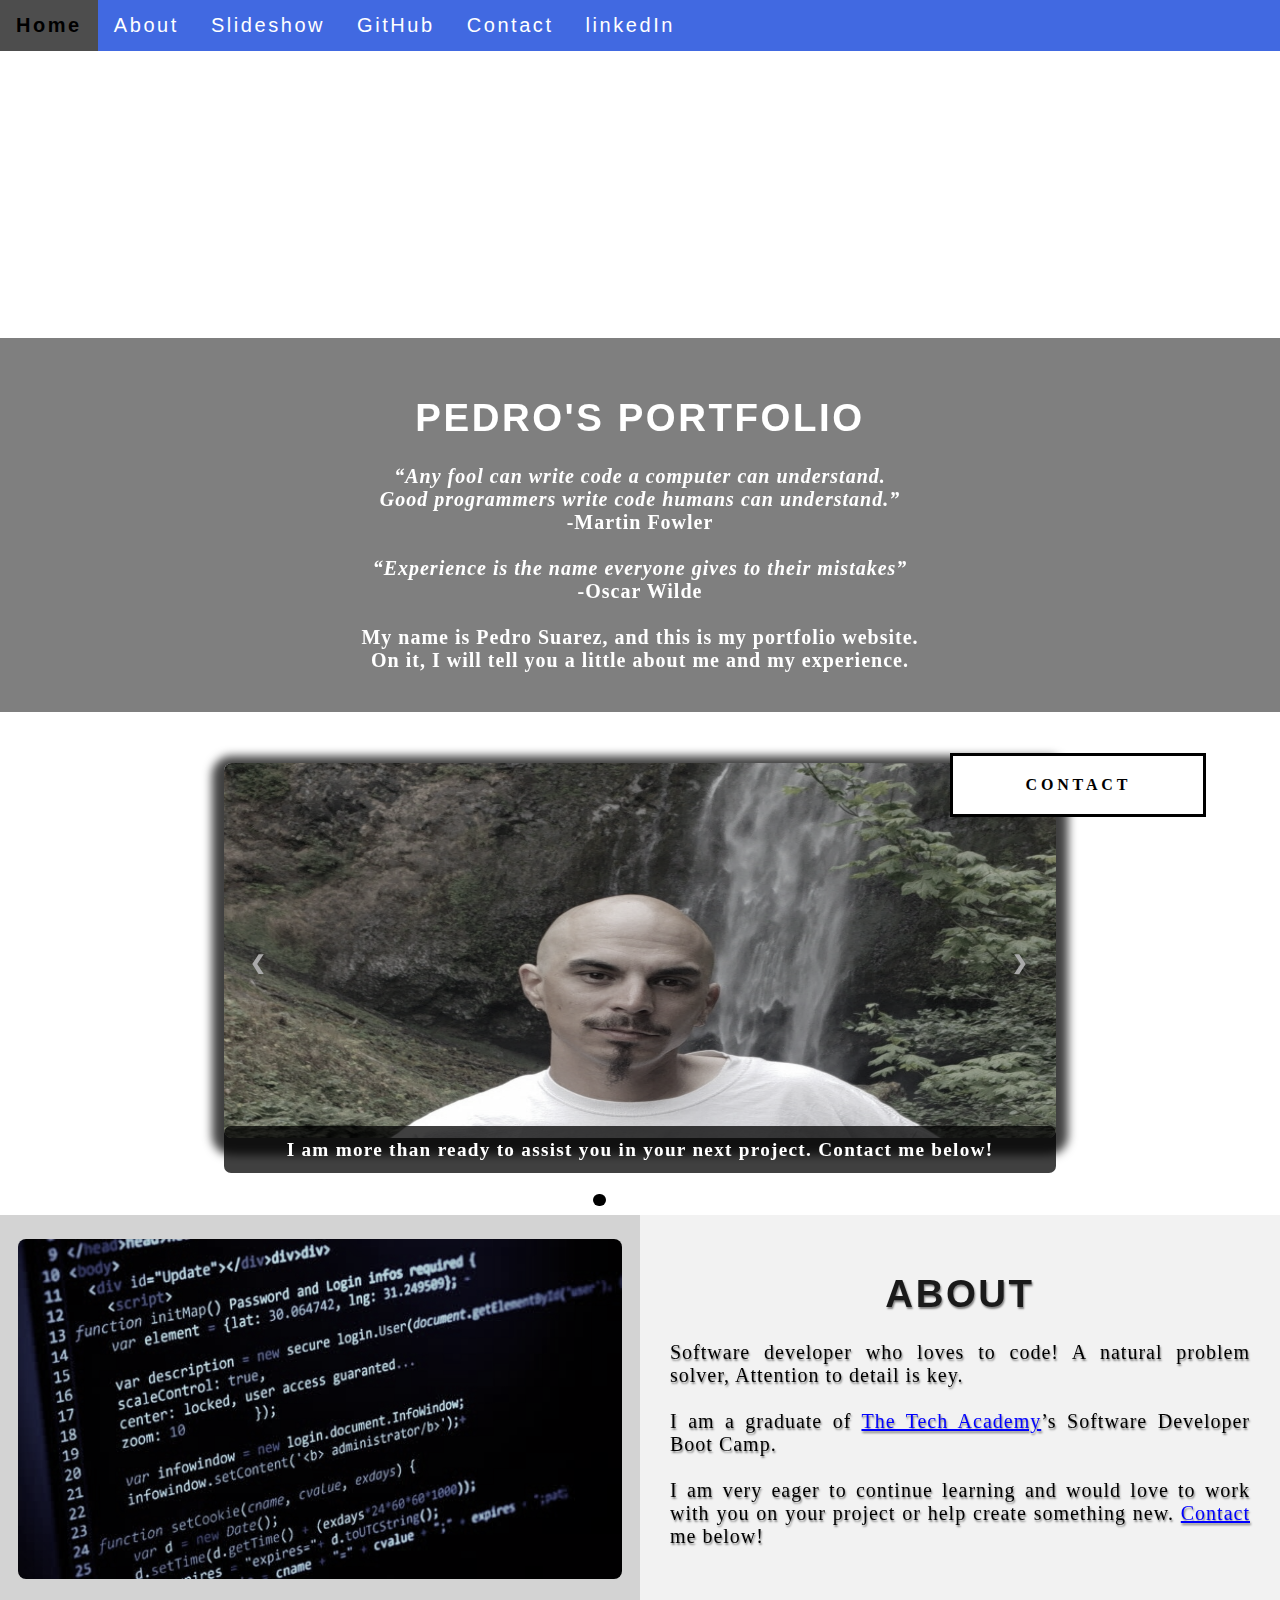
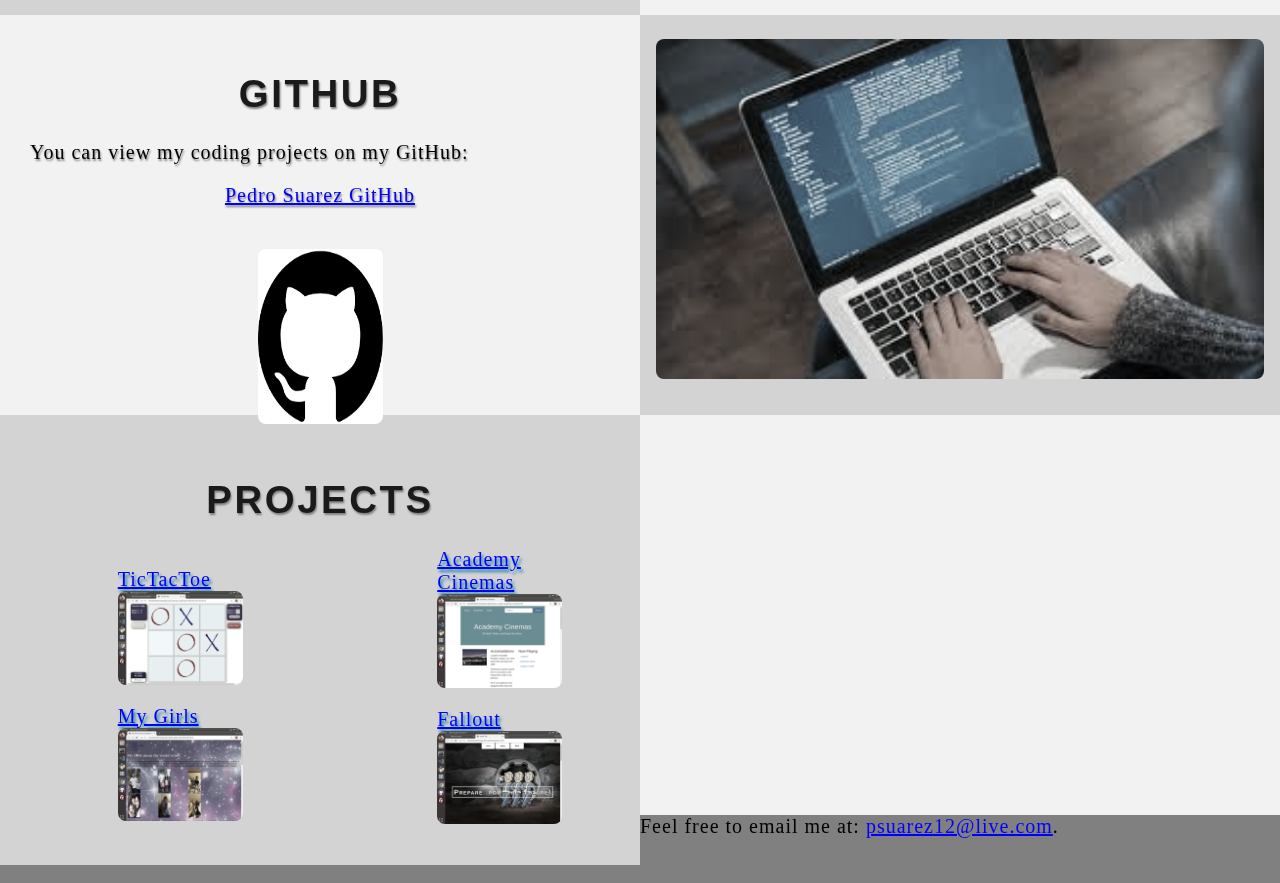
==== commit b1ff2483: "Update index.html" ====
--- a/index.html
+++ b/index.html
@@ -29,7 +29,7 @@
     <a onclick="openForm()" href="#contact">Contact</a>
     <div class="LI-profile-badge"  data-version="v1" data-size="medium" data-locale="en_US" 
     data-type="horizontal" data-theme="dark" data-vanity="pedro-suarez-b3485ba1"><a 
-    class="LI-simple-link" href='https://www.linkedin.com/public-profile/settings?trk=d_flagship3_profile_self_view_public_profile&lipi=urn%3Ali%3Apage%3Ad_flagship3_profile_self_edit_top_card%3BEfqhlF3xQ3OWZt2Xlo0V5A%3D%3D'>linkedin</a></div>
+    class="LI-simple-link" href='https://www.linkedin.com/public-profile/settings?trk=d_flagship3_profile_self_view_public_profile&lipi=urn%3Ali%3Apage%3Ad_flagship3_profile_self_edit_top_card%3BEfqhlF3xQ3OWZt2Xlo0V5A%3D%3D'>linkedIn</a></div>
   </div>
   </div>
   <!-- End Navbar -->
@@ -229,4 +229,4 @@
           psuarez12@live.com</a>.</p>
     </footer>
 
-    </html>+    </html>
